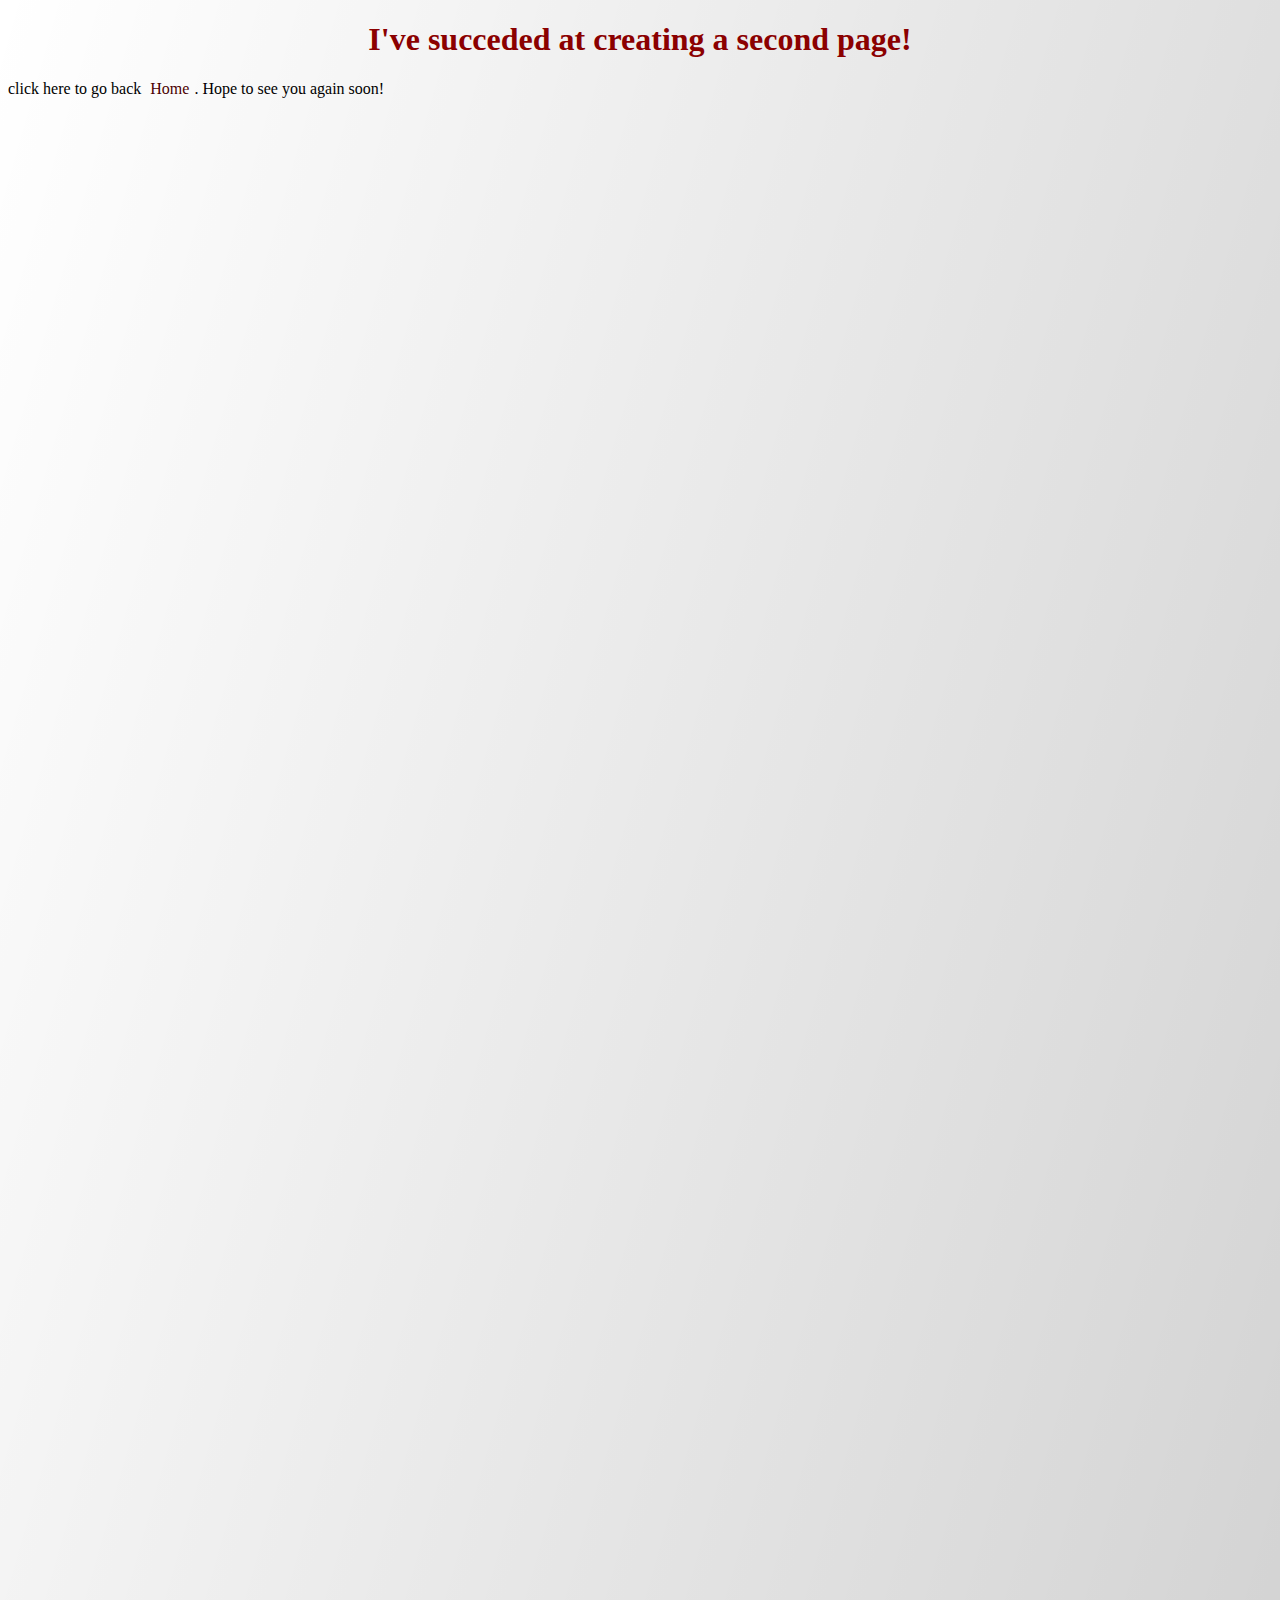
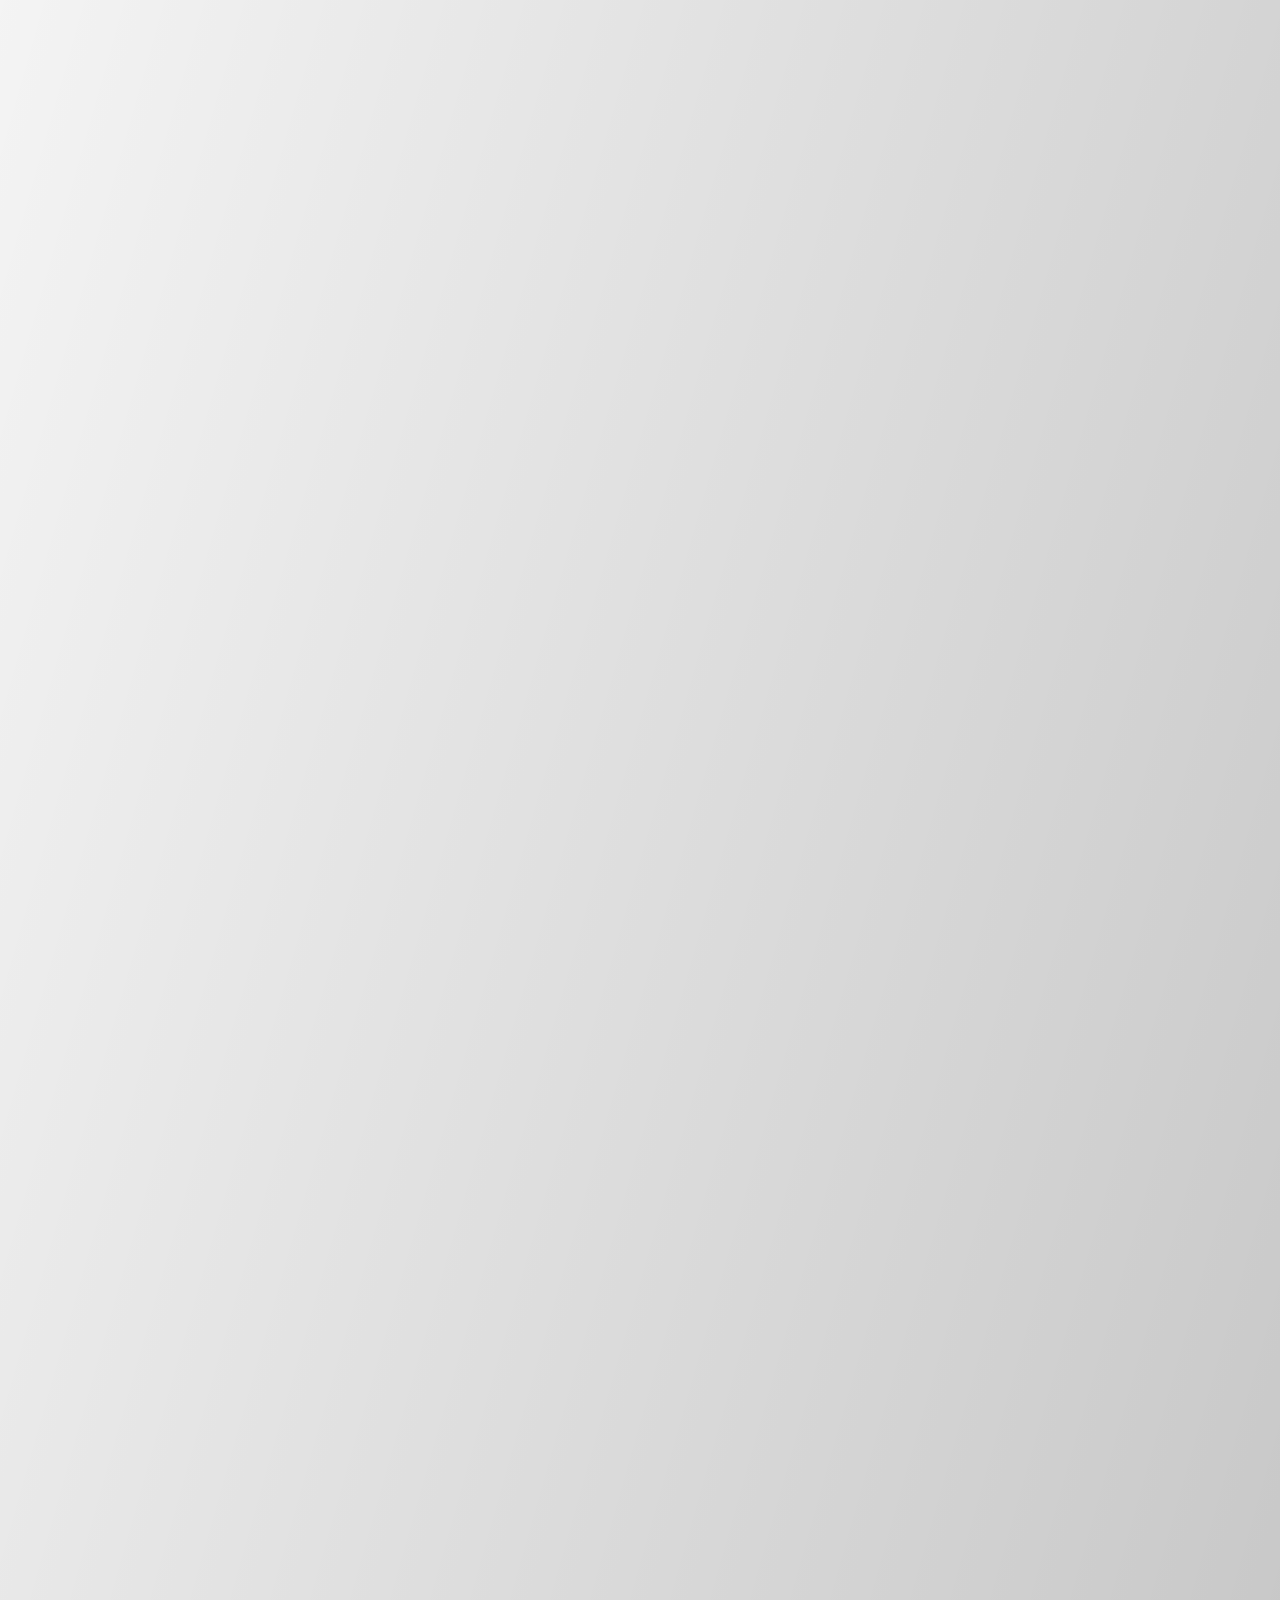
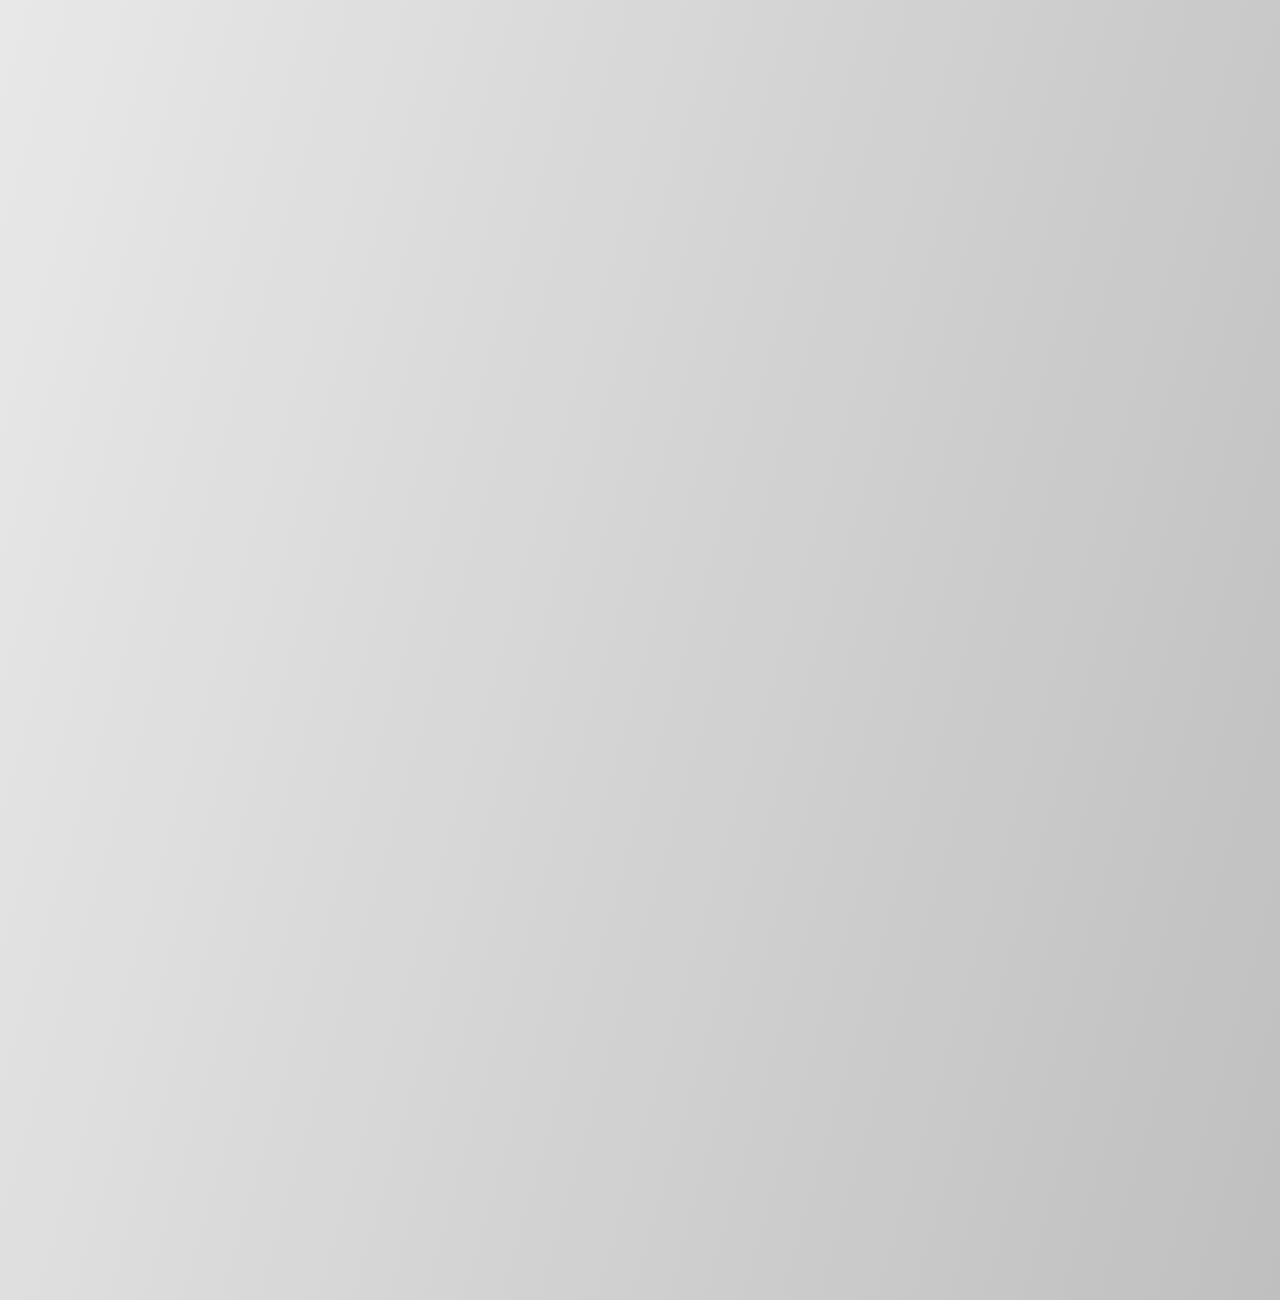
==== nflgameday.html @ 121a73b4 "renamed pages" ====
<!DOCTYPE html>
<html>
  <head>
    <title>NFL Game Day</title>
    <link href="styles.css" type="text/css" rel="stylesheet" />
  </head>
  <body>
    <h1> I've succeded at creating a second page! </h1>
    <p> click here to go back <a href="https://mickeymannella.github.io">Home</a>. Hope to see you again soon!</p>
  </body>
</html>
---- styles.css ----
html {
  height: 500%;
  background-image: linear-gradient(to bottom right, rgba(0, 0, 0, 0), rgba(0,0,0,.25));
}

/* body {
  background-image: linear-gradient(to bottom right, rgba(0, 0, 0, 0), rgba(0,0,0,.5)); 
  height: 150%;
  text-align: center;
} */

h1 {
  font-family: Impact, Haettenschweiler, fantasy;
  color: #8B0000;
  text-align: center;
}

h2 {
  font-family: Arial, Helvetica, sans-serif;
  color: black; 
  text-align: center;
}

ul {
  list-style: none;
  background: #8B0000;
  text-align: center;
  padding: 20px;
  border-radius: 10px;
  margin-right: 300px;
  margin-left: 300px;
}

ul li {
  list-style: none;
  background-color: rgb(255, 180, 180);
  margin: 5px;
  border-radius: 5px;
  padding-top: 1px;
  padding-bottom: 10px;
  line-height: 150%;
}

a {
  outline: none;
  text-decoration: none;
  padding: 5px;
}

a:link {
  color: #4B0000;
}

a:visited {
  color: crimson;
}

/* a:focus {
  background: #ff5050;
} */

a:hover {
  border-left: 5px solid;
  border-left-color: black;
  border-radius: 5px 0px 5px 0px;
  border-radius: 2px;
  transition-duration: 300ms;
  font-size: 100%;
  background: rgba(139, 0, 0, .25);
}

/* a:active {

} */
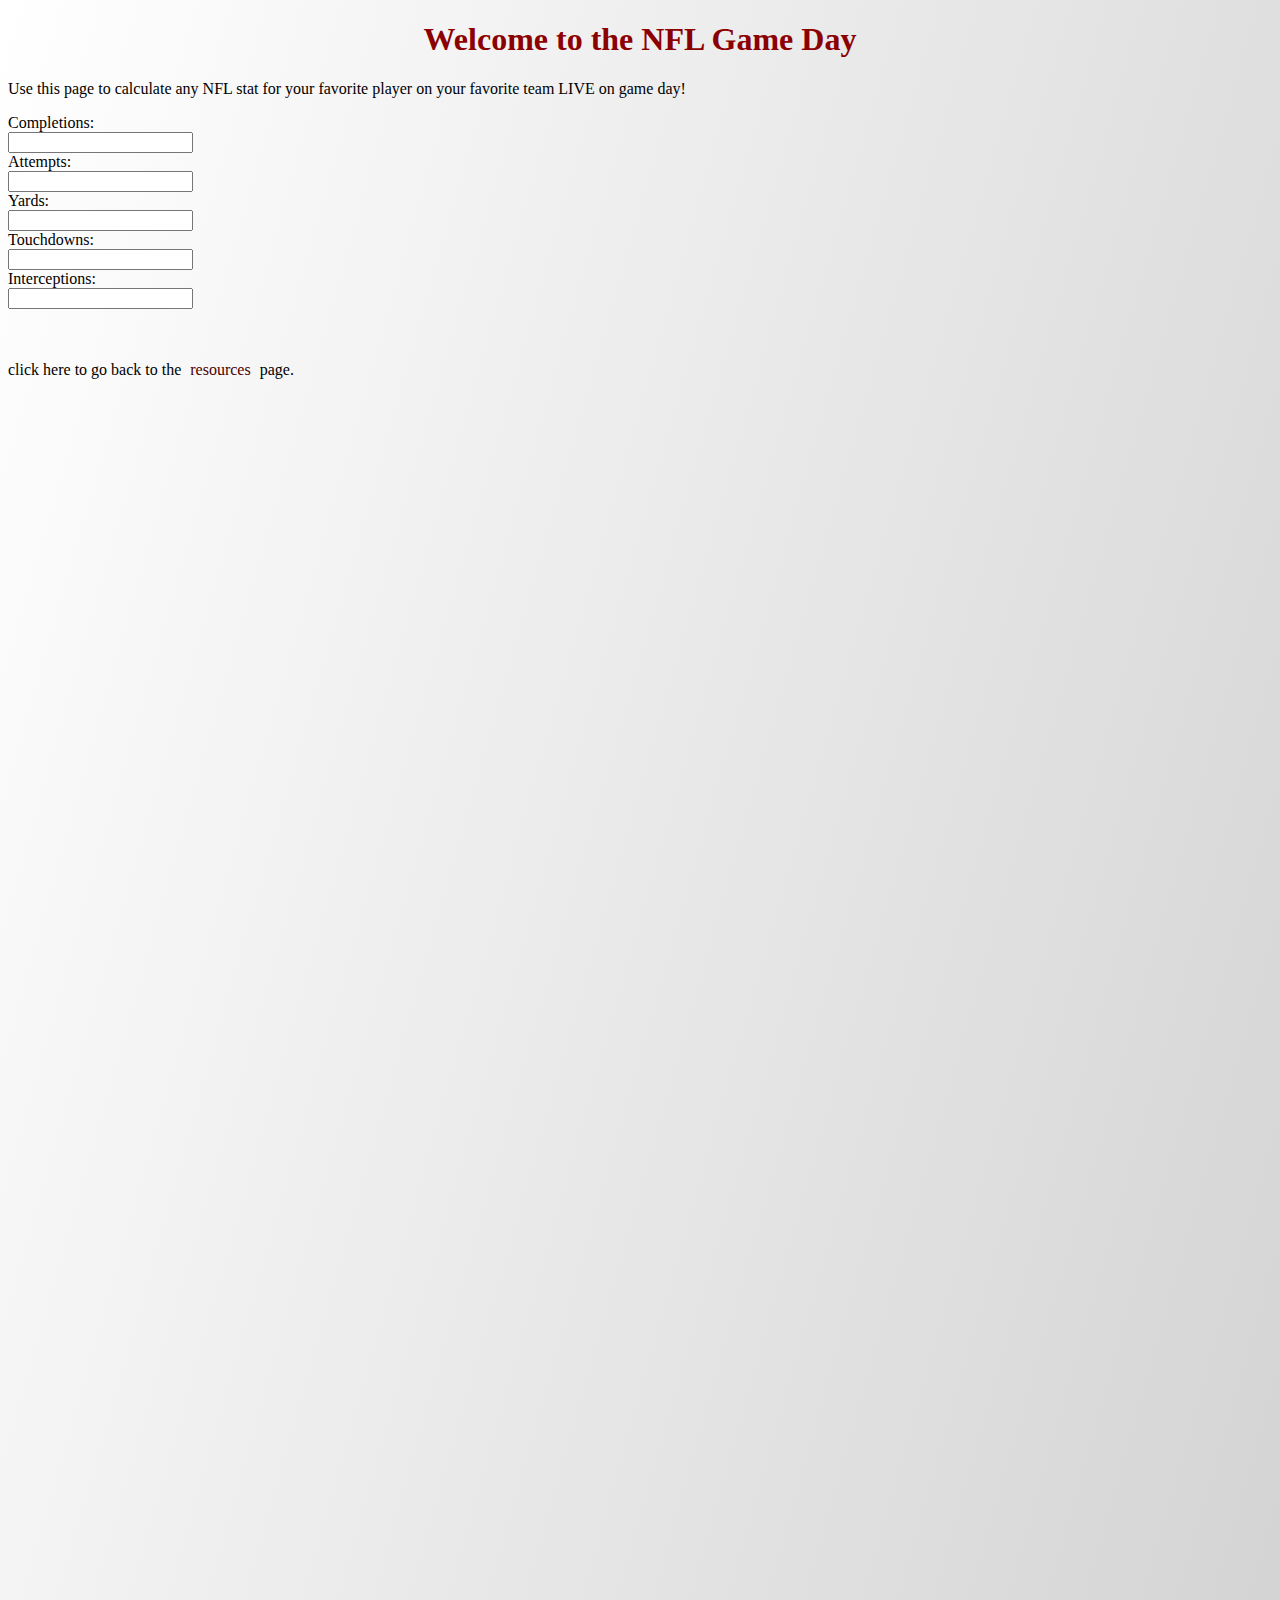
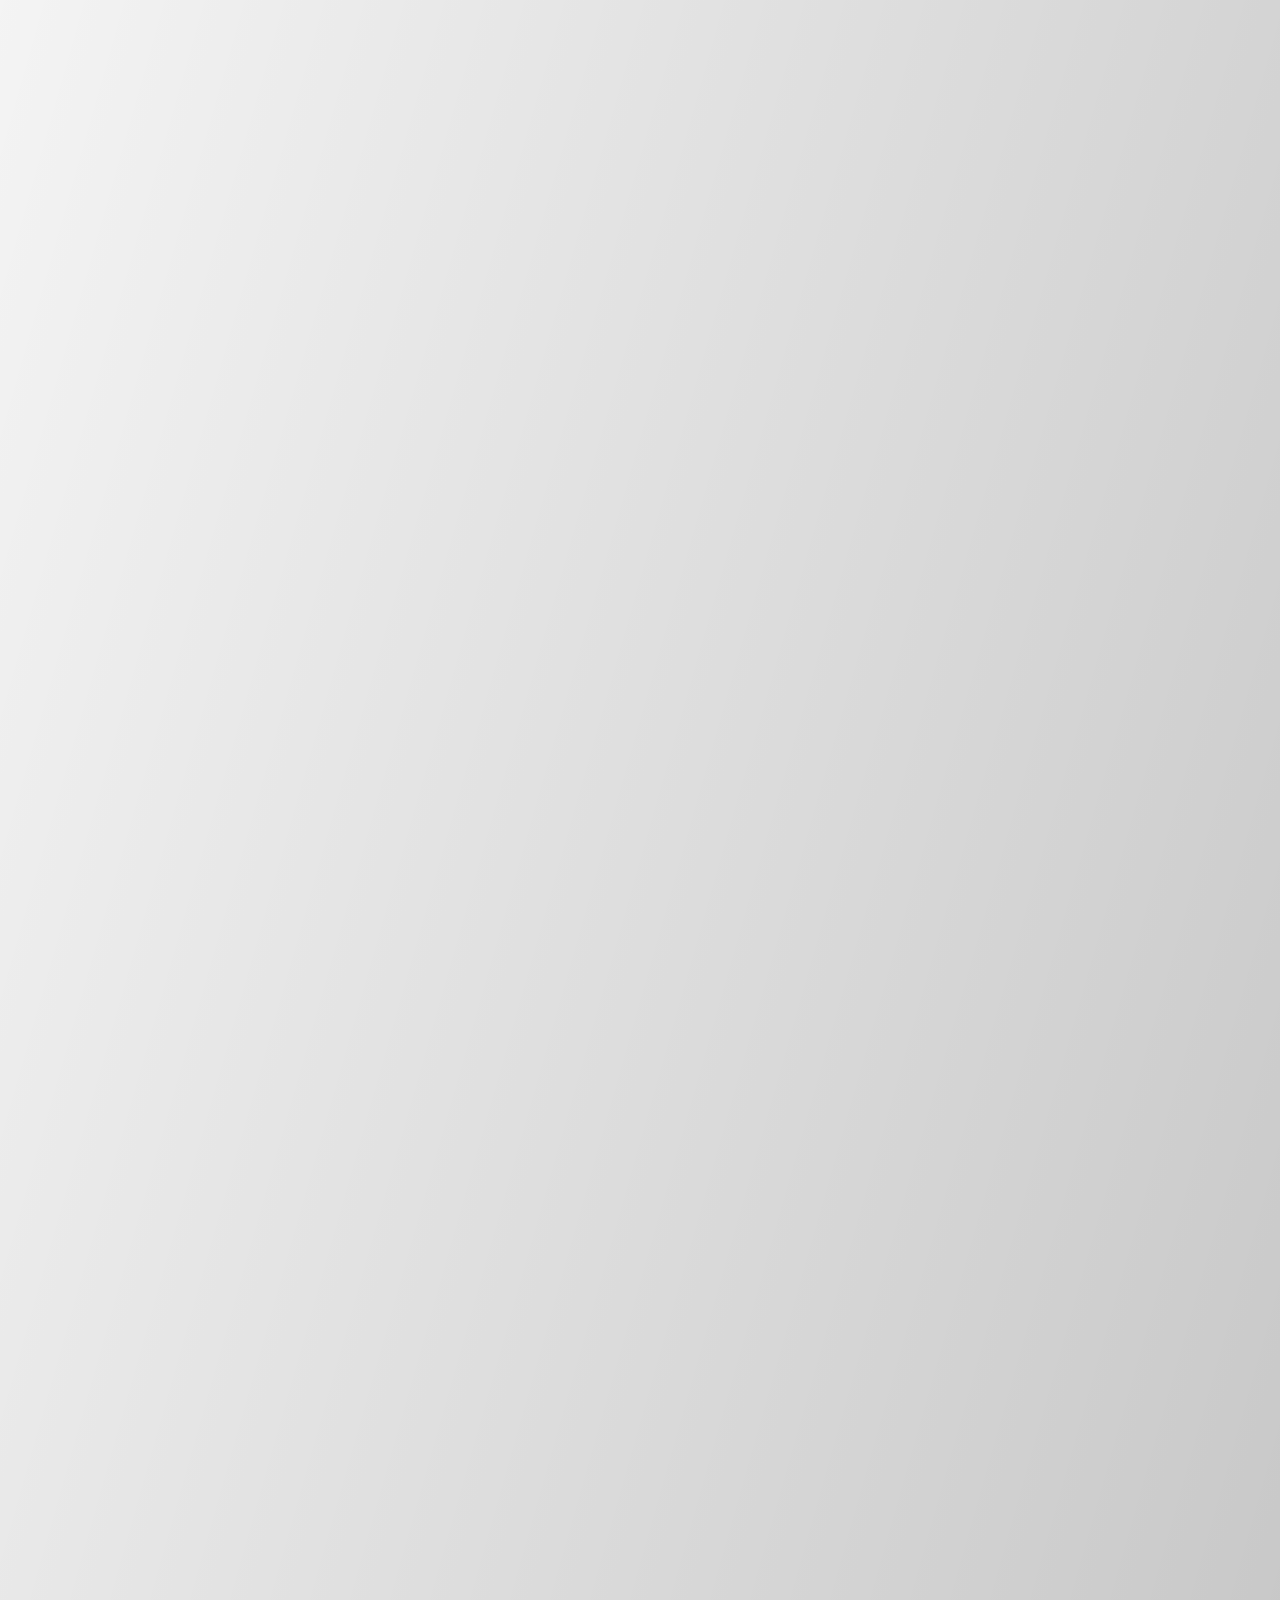
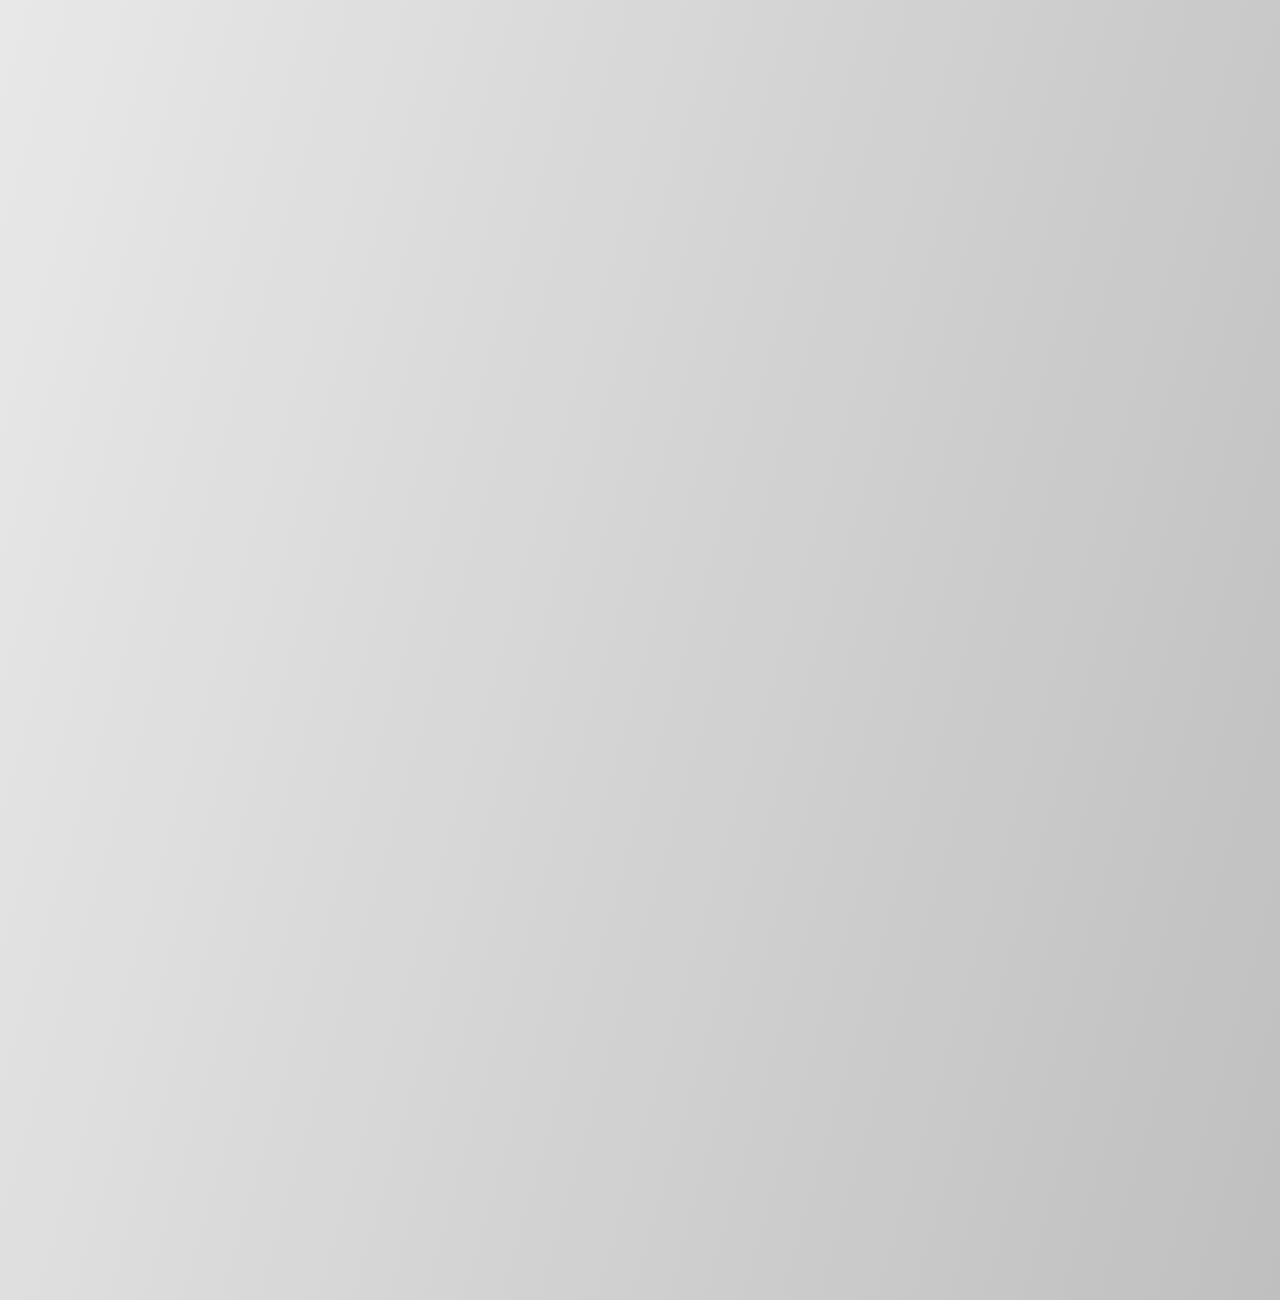
==== commit 30afb276: "added javascript" ====
--- a/nflgameday.html
+++ b/nflgameday.html
@@ -3,9 +3,24 @@
   <head>
     <title>NFL Game Day</title>
     <link href="styles.css" type="text/css" rel="stylesheet" />
+		<script type="text/javascript" src="nflgameday.js"> </script>
   </head>
   <body>
-    <h1> I've succeded at creating a second page! </h1>
-    <p> click here to go back <a href="https://mickeymannella.github.io">Home</a>. Hope to see you again soon!</p>
+    <h1> Welcome to the NFL Game Day </h1>
+		<p> Use this page to calculate any NFL stat for your favorite player on your favorite team LIVE on game day! </p>
+		<form action="" name="passerrating">
+						Completions: <br>
+						<input type="number" name="comp"> <br>
+						Attempts: <br>
+						<input type="number" name="att"> <br>
+						Yards: <br>
+						<input type="number" name="yd"> <br>
+						Touchdowns: <br>
+						<input type="number" name="td"> <br>
+						Interceptions: <br>
+						<input type="number" name="int"> <br>
+		</form>
+		<br> <br>
+    <p> click here to go back to the <a href="https://mickeymannella.github.io">resources</a> page.</p>
   </body>
 </html>
